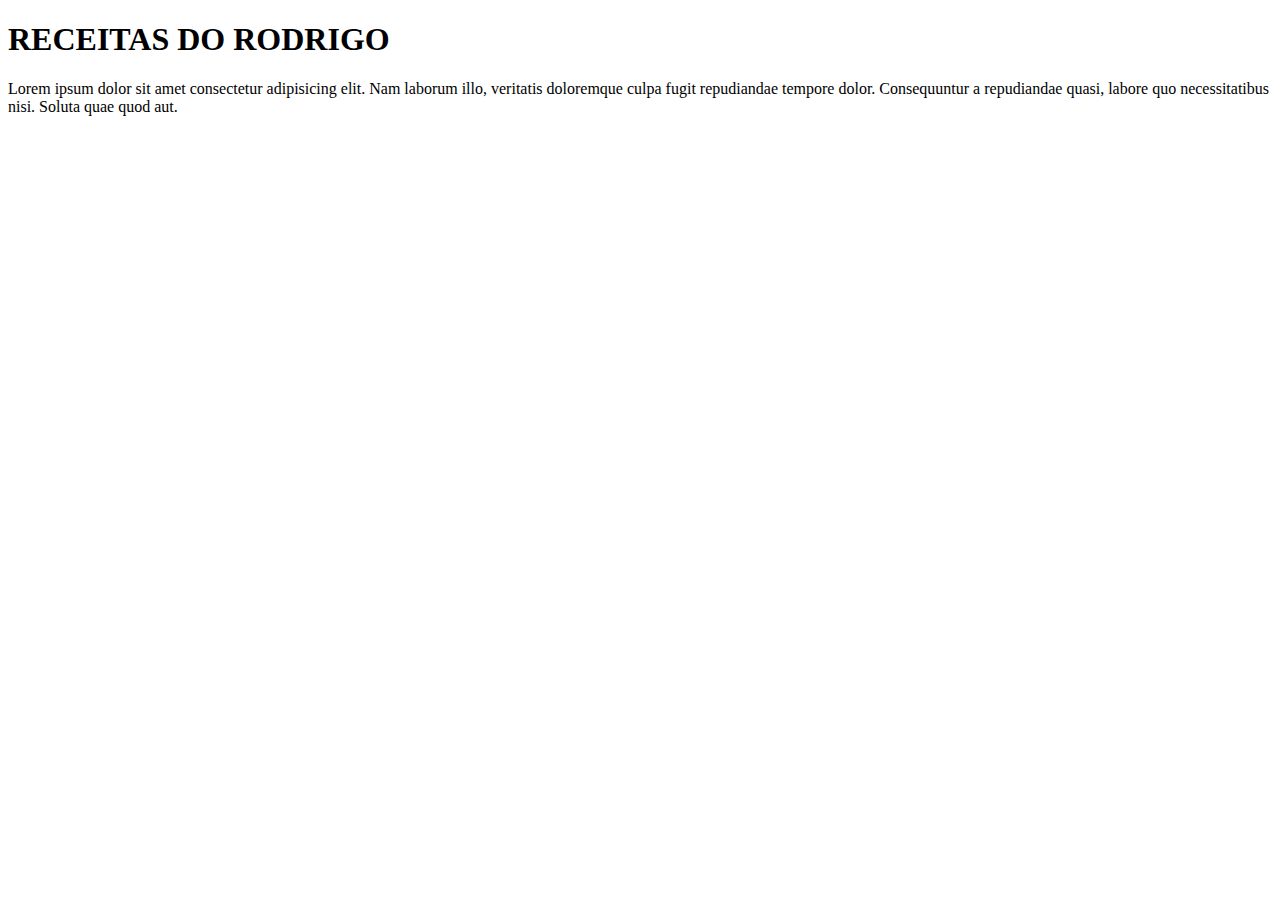
==== Index.Html @ a769cd0c "First Commit" ====
<!DOCTYPE html>
<html lang="en">
  <head>
    <meta charset="UTF-8" />
    <meta name="viewport" content="width=device-width, initial-scale=1.0" />
    <title>Receitas</title>
    <header>
      <h1>RECEITAS DO RODRIGO</h1>
    </header>
  </head>
  <body>
    Lorem ipsum dolor sit amet consectetur adipisicing elit. Nam laborum illo,
    veritatis doloremque culpa fugit repudiandae tempore dolor. Consequuntur a
    repudiandae quasi, labore quo necessitatibus nisi. Soluta quae quod aut.
  </body>
</html>
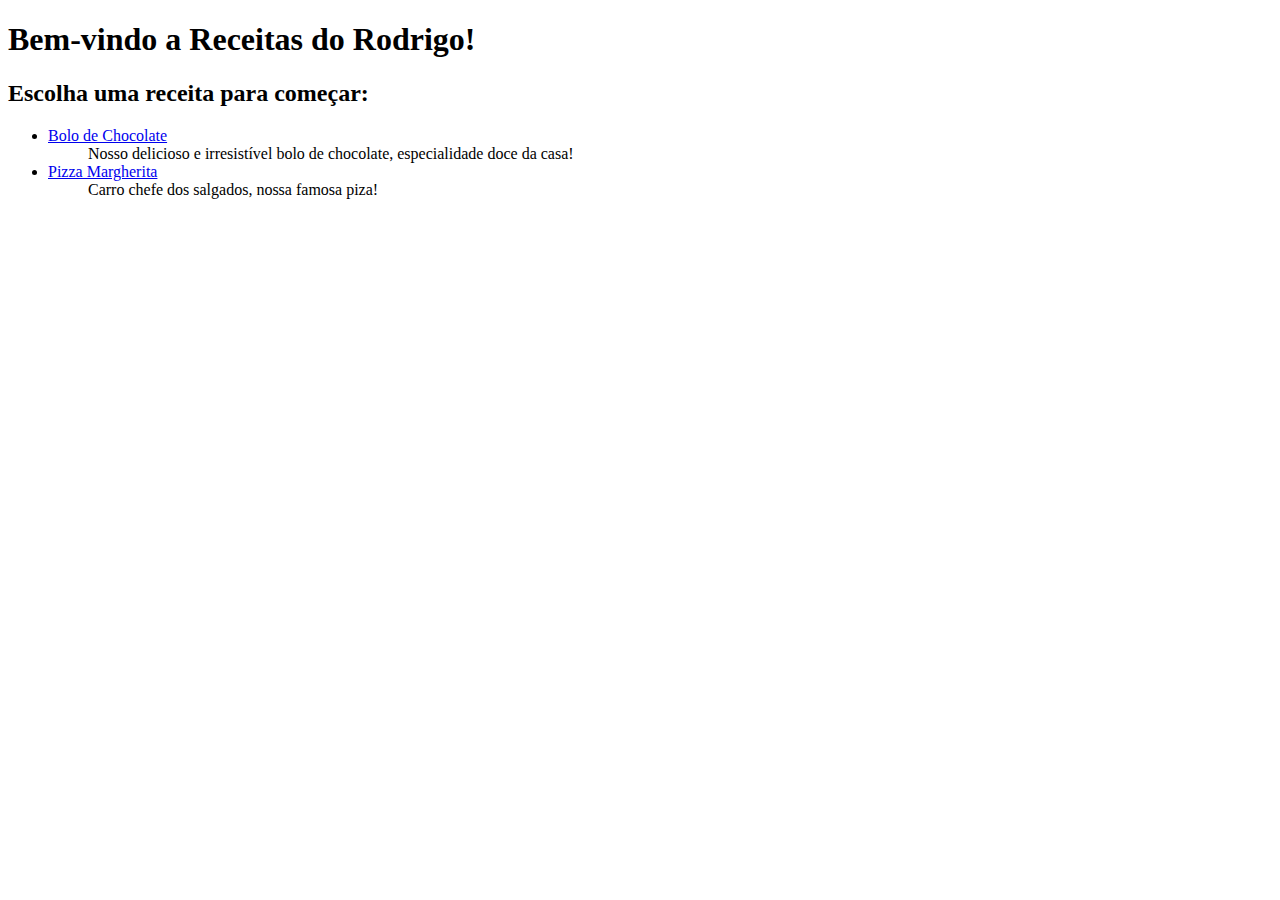
==== commit 3ce14e18: "Feat: html aula1" ====
--- a/Index.Html
+++ b/Index.Html
@@ -1,16 +1,26 @@
 <!DOCTYPE html>
-<html lang="en">
+<html lang="pt-BR">
   <head>
     <meta charset="UTF-8" />
     <meta name="viewport" content="width=device-width, initial-scale=1.0" />
-    <title>Receitas</title>
-    <header>
-      <h1>RECEITAS DO RODRIGO</h1>
-    </header>
+    <title>Site de Receitas</title>
+    <link rel="icon" type="image/x-icon" href="Img/receitas.ico" />
   </head>
   <body>
-    Lorem ipsum dolor sit amet consectetur adipisicing elit. Nam laborum illo,
-    veritatis doloremque culpa fugit repudiandae tempore dolor. Consequuntur a
-    repudiandae quasi, labore quo necessitatibus nisi. Soluta quae quod aut.
+    <h1>Bem-vindo a Receitas do Rodrigo!</h1>
+    <h2>Escolha uma receita para começar:</h2>
+    <ul>
+      <li>
+        <a href="receita1.html">Bolo de Chocolate</a>
+        <ol>
+          Nosso delicioso e irresistível bolo de chocolate, especialidade doce
+          da casa!
+        </ol>
+      </li>
+      <li>
+        <a href="receita2.html">Pizza Margherita</a>
+        <ol>Carro chefe dos salgados, nossa famosa piza!</ol>
+      </li>
+    </ul>
   </body>
 </html>
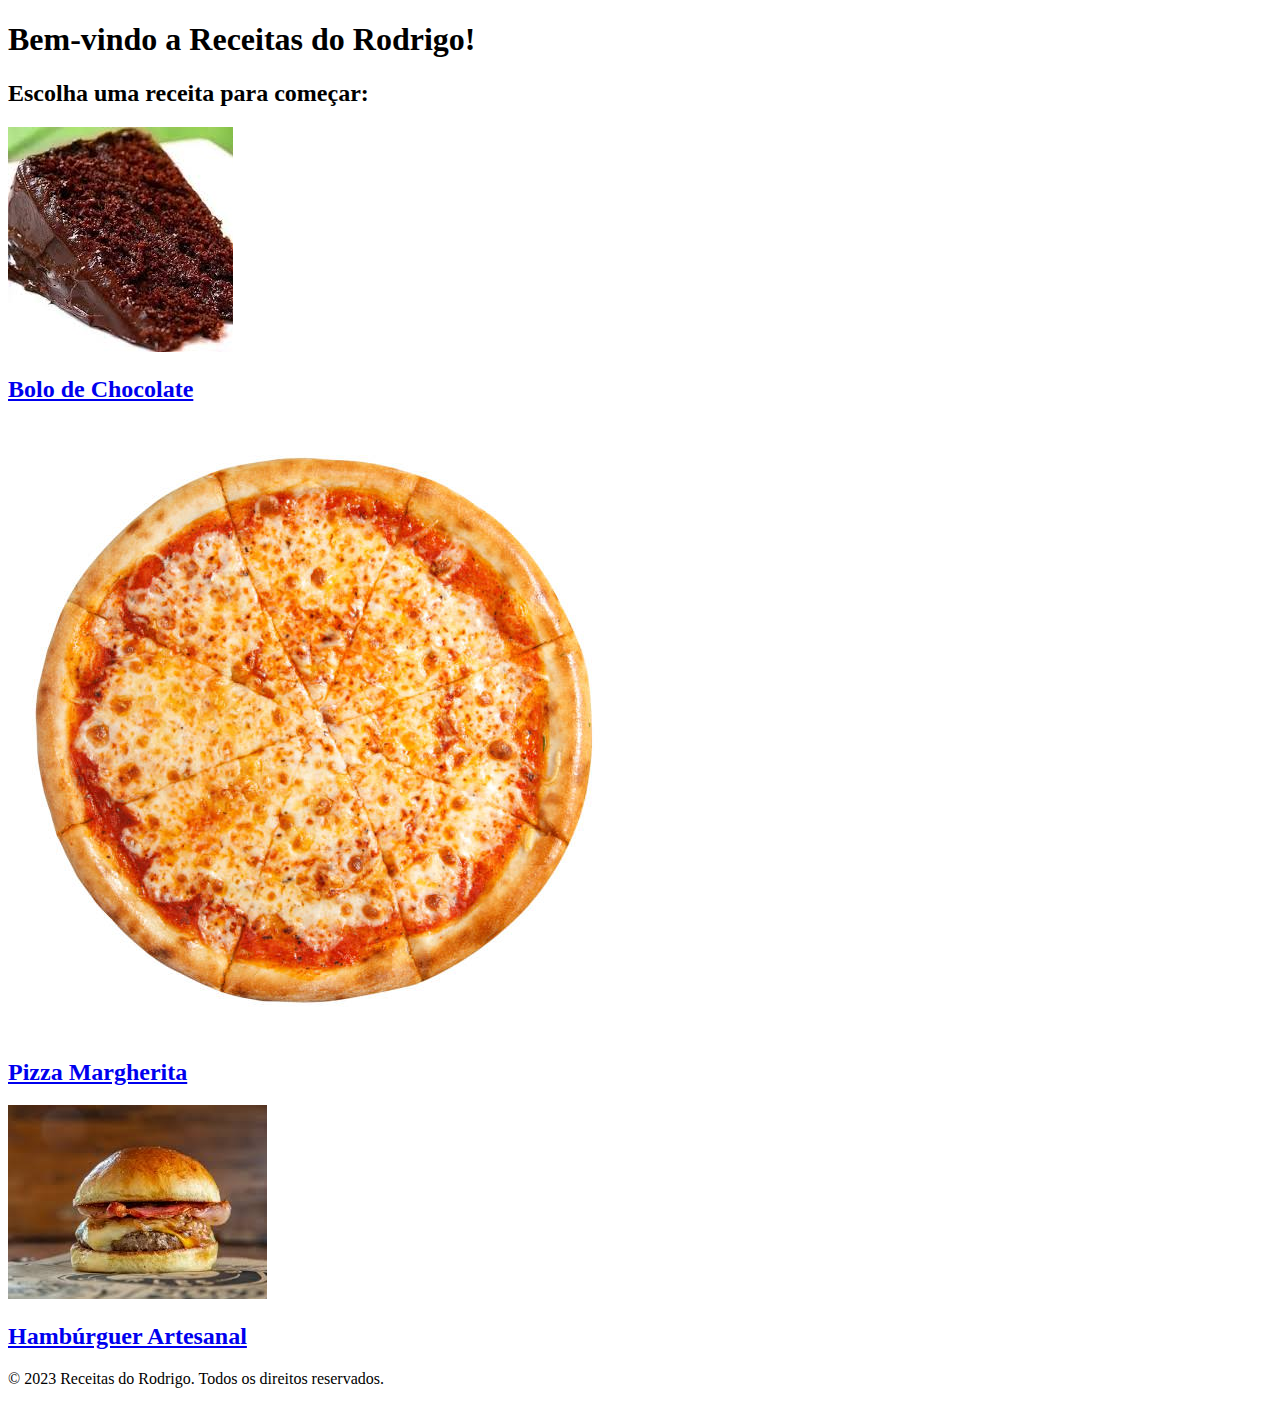
==== commit b59fb438: "Feat: Terceira Receita + Acabamento" ====
--- a/Index.Html
+++ b/Index.Html
@@ -1,26 +1,41 @@
 <!DOCTYPE html>
 <html lang="pt-BR">
-  <head>
-    <meta charset="UTF-8" />
-    <meta name="viewport" content="width=device-width, initial-scale=1.0" />
+<head>
+    <meta charset="UTF-8">
+    <meta name="viewport" content="width=device-width, initial-scale=1.0">
     <title>Site de Receitas</title>
-    <link rel="icon" type="image/x-icon" href="Img/receitas.ico" />
-  </head>
-  <body>
-    <h1>Bem-vindo a Receitas do Rodrigo!</h1>
-    <h2>Escolha uma receita para começar:</h2>
-    <ul>
-      <li>
-        <a href="receita1.html">Bolo de Chocolate</a>
-        <ol>
-          Nosso delicioso e irresistível bolo de chocolate, especialidade doce
-          da casa!
-        </ol>
-      </li>
-      <li>
-        <a href="receita2.html">Pizza Margherita</a>
-        <ol>Carro chefe dos salgados, nossa famosa piza!</ol>
-      </li>
-    </ul>
-  </body>
-</html>
+    <link rel="icon" type="image/x-icon" href="Img/receitas.ico">
+    <link rel="stylesheet" href="Style.css">
+</head>
+<body>
+    <header>
+        <h1>Bem-vindo a Receitas do Rodrigo!</h1>
+        <h2>Escolha uma receita para começar:</h2>
+    </header>
+    <main>
+        <section class="recipes">
+            <article class="recipe-card">
+                <a href="Bolo.Html">
+                    <img src="Img/Bolo.jpeg" alt="Bolo de Chocolate">
+                    <h2>Bolo de Chocolate</h2>    
+                </a>
+            </article>
+            <article class="recipe-card">
+                <a href="Pizza.Html">
+                    <img src="Img/Pizza.jpg" alt="Pizza Margherita">
+                    <h2>Pizza Margherita</h2>    
+                </a>
+            </article>
+            <article class="recipe-card">
+              <a href="Hamburguer.Html">
+                  <img src="Img/Hamburguer.jpeg" alt="Hambúrguer">
+                  <h2>Hambúrguer Artesanal</h2>    
+              </a>
+          </article>
+        </section>
+    </main>
+    <footer>
+        <p>&copy; 2023 Receitas do Rodrigo. Todos os direitos reservados.</p>
+    </footer>
+</body>
+</html>